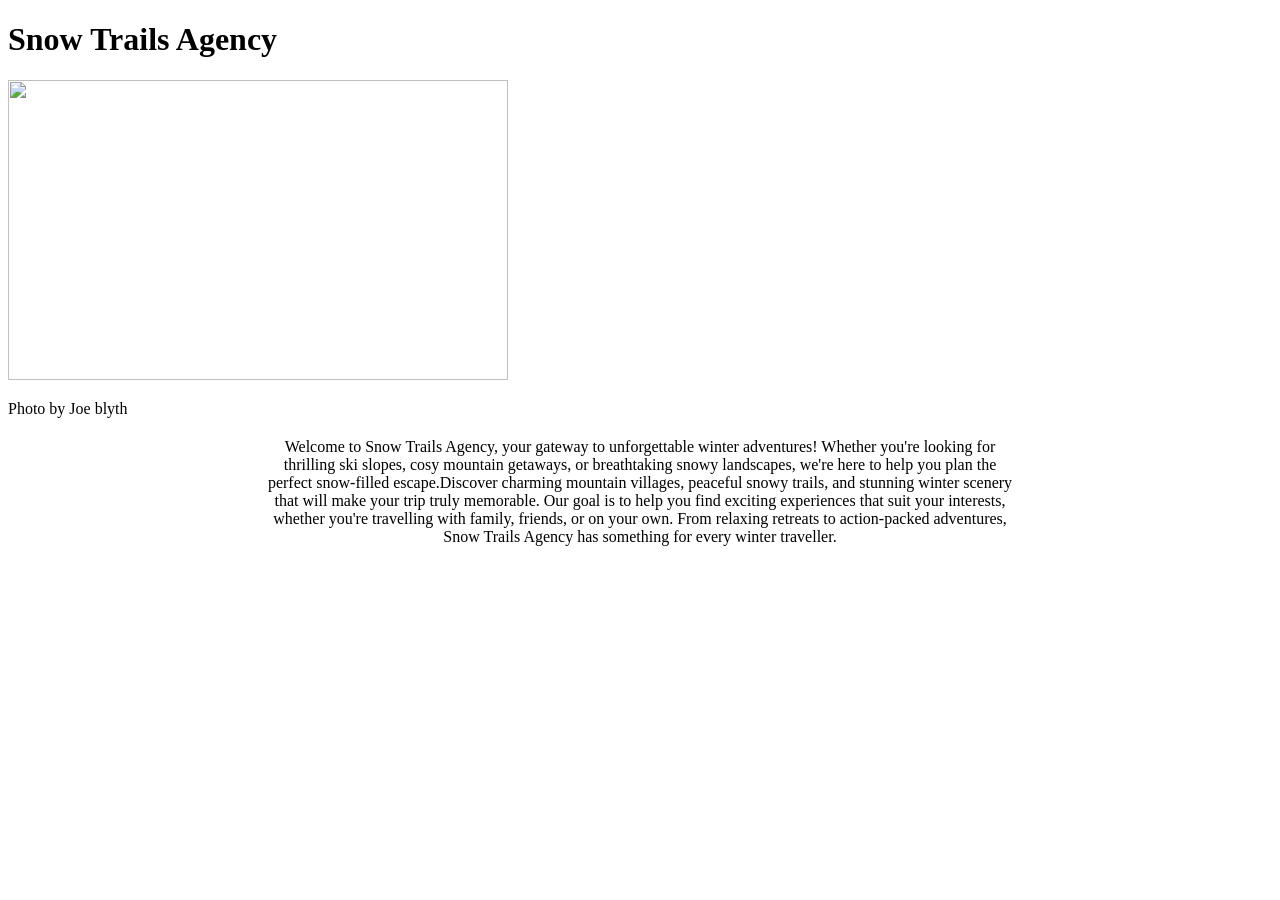
==== index.html @ fbcd09d5 "Add files via upload" ====
<!DOCTYPE html>
<html> 
    <head>
        <meta charset="UTF-8">
        <title> Snow Trails Agency 🏔️</title>
    </head>
    <body>
        <header>
            <h1> Snow Trails Agency</h1>
        </header>

        <article>
       <img src="https://hips.hearstapps.com/hmg-prod/images/snow-holidays-64667c0d183db.jpg?crop=1xw:0.9995285242809995xh;center,top"width="500" height="300">
      
        <p style="font-size: 2px;"> <p>Photo by Joe blyth </p>
    
       <section class="intro">
    <p style="text-align: center;">
        Welcome to Snow Trails Agency, your gateway to unforgettable winter
        adventures! Whether you're looking for thrilling ski slopes, cosy
        mountain getaways, or breathtaking snowy landscapes, we're here to
        help you plan the perfect snow-filled escape.Discover charming mountain villages, peaceful snowy trails, and stunning winter scenery that will make your trip truly memorable. Our goal is to help you find exciting experiences that suit your interests, whether you're travelling with family, friends, or on your own. From relaxing retreats to action-packed adventures, Snow Trails Agency has something for every winter traveller.
    </p>
</section>  
  </body>
  <style>
    .intro {
        width: 60%;
        margin: 20px auto;
    }
</style>
</html>
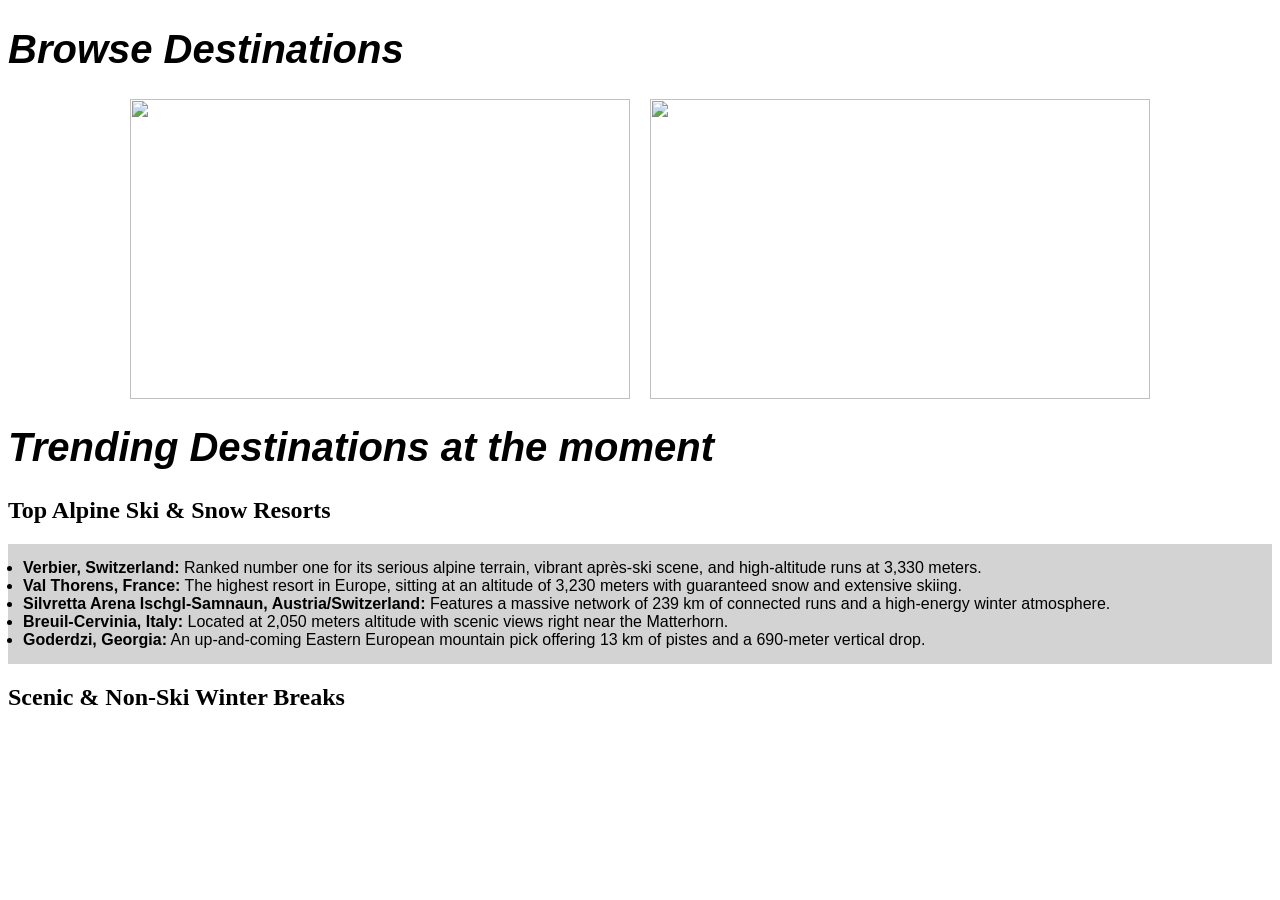
==== commit 2fc3e267: "Add files via upload" ====
--- a/index.html
+++ b/index.html
@@ -1,32 +1,45 @@
 <!DOCTYPE html>
-<html> 
+<html>
+ <link rel="stylesheet" href="style.css">
     <head>
         <meta charset="UTF-8">
-        <title> Snow Trails Agency 🏔️</title>
+        <title> Snow Trails Agency </title>
     </head>
     <body>
         <header>
-            <h1> Snow Trails Agency</h1>
+            <h1> Browse Destinations </h1>
+        </header>
+ 
+        <div class="images">
+    <img src="https://hips.hearstapps.com/hmg-prod/images/arctic-cathedral-reflected-in-a-frozen-fjord-at-royalty-free-image-1730213718.jpg?crop=0.99953xw:1xh;center,top"
+         width="500" height="300">
+
+    <img src="https://i.natgeofe.com/n/851de5e8-cd91-4140-a8e1-252f4fd7155a/M2GM1G.jpg"
+         width="500" height="300">
+</div>
+
+        <header>
+            <h1>Trending Destinations at the moment</h1>
+            <h2>Top Alpine Ski & Snow Resorts</h2>
         </header>
 
-        <article>
-       <img src="https://hips.hearstapps.com/hmg-prod/images/snow-holidays-64667c0d183db.jpg?crop=1xw:0.9995285242809995xh;center,top"width="500" height="300">
-      
-        <p style="font-size: 2px;"> <p>Photo by Joe blyth </p>
-    
-       <section class="intro">
-    <p style="text-align: center;">
-        Welcome to Snow Trails Agency, your gateway to unforgettable winter
-        adventures! Whether you're looking for thrilling ski slopes, cosy
-        mountain getaways, or breathtaking snowy landscapes, we're here to
-        help you plan the perfect snow-filled escape.Discover charming mountain villages, peaceful snowy trails, and stunning winter scenery that will make your trip truly memorable. Our goal is to help you find exciting experiences that suit your interests, whether you're travelling with family, friends, or on your own. From relaxing retreats to action-packed adventures, Snow Trails Agency has something for every winter traveller.
-    </p>
-</section>  
-  </body>
-  <style>
-    .intro {
-        width: 60%;
-        margin: 20px auto;
-    }
-</style>
-</html>+    <ul>
+        <li><strong>Verbier, Switzerland:</strong> Ranked number one for its serious alpine terrain, vibrant après-ski scene, 
+        and high-altitude runs at 3,330 meters.</li>
+       <li><strong>Val Thorens, France:</strong> The highest resort in Europe, 
+        sitting at an altitude of 3,230 meters with guaranteed snow and extensive skiing.</li>
+        <li><strong>Silvretta Arena Ischgl-Samnaun, Austria/Switzerland:</strong> 
+         Features a massive network of 239 km of connected runs and a high-energy winter atmosphere.</li>
+        <li><strong>Breuil-Cervinia, Italy:</strong> Located at 2,050 meters altitude with scenic views right near the Matterhorn.</li>
+        <li><strong>Goderdzi, Georgia:</strong> An up-and-coming Eastern European mountain pick offering 13 km of pistes and a 690-meter vertical drop.</li>
+
+    </ul>
+
+    <header>
+        <h2>Scenic & Non-Ski Winter Breaks</h2>
+    </header>
+
+
+   
+
+
--- a/style.css
+++ b/style.css
@@ -0,0 +1,24 @@
+.intro {
+    background-color: lightgrey;
+    padding: 15px;
+    font-family: 'Gill Sans', 'Gill Sans MT', Calibri, 'Trebuchet MS', sans-serif;
+}
+
+h1 {
+    font-family: 'Gill Sans', 'Gill Sans MT', Calibri, 'Trebuchet MS', sans-serif;
+    font-size: 40px;
+    font-weight: bold;
+    font-style: italic;
+}
+
+.images {
+    display: flex;
+    justify-content: center;
+    gap: 20px;
+}
+
+ul{
+    background-color: lightgrey;
+    padding: 15px;
+    font-family: 'Gill Sans', 'Gill Sans MT', Calibri, 'Trebuchet MS', sans-serif;
+}
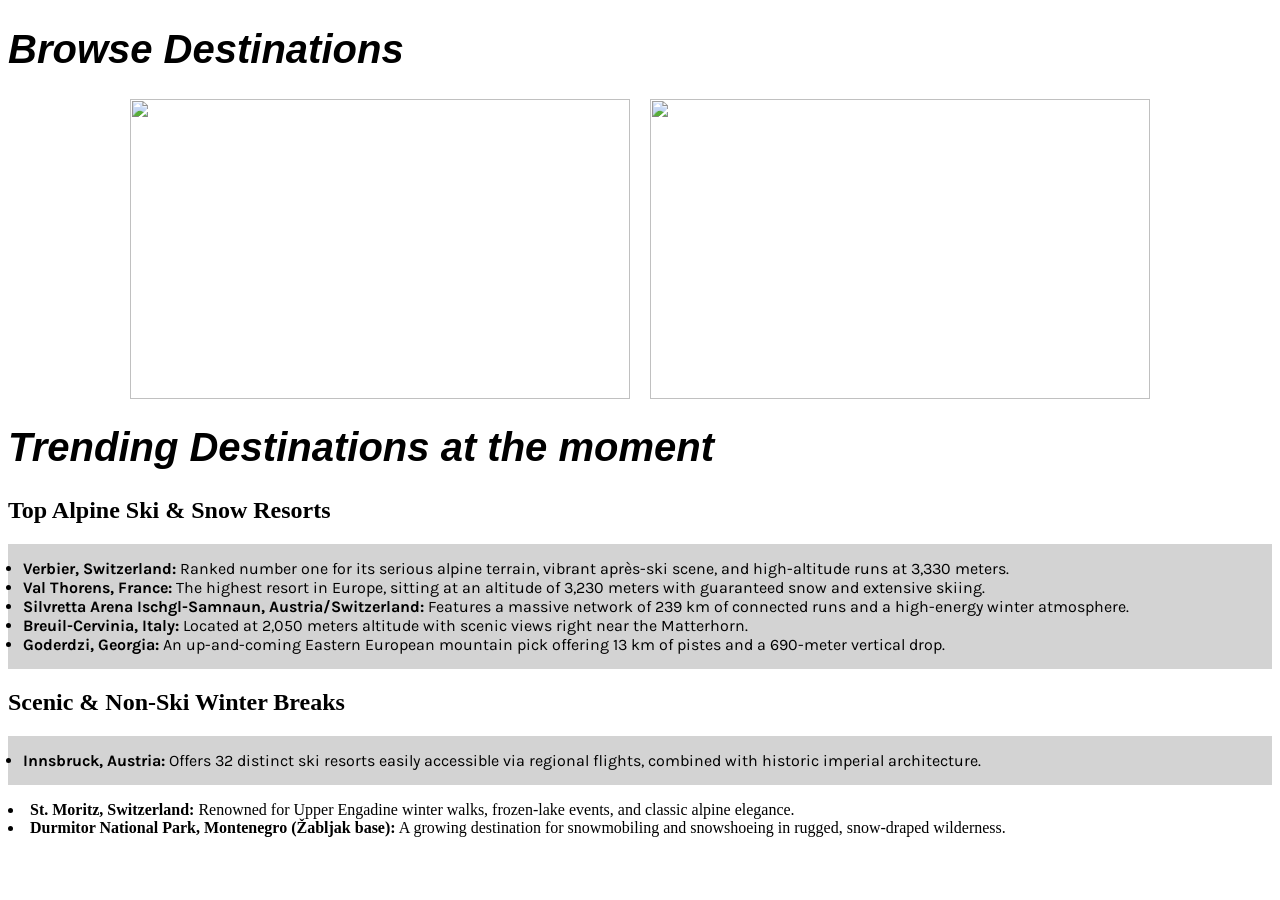
==== commit f418c408: "Add files via upload" ====
--- a/index.html
+++ b/index.html
@@ -1,6 +1,9 @@
 <!DOCTYPE html>
 <html>
  <link rel="stylesheet" href="style.css">
+ <link rel="preconnect" href="https://fonts.googleapis.com">
+    <link rel="preconnect" href="https://fonts.gstatic.com/" crossorigin>
+    <link href="https://fonts.googleapis.com/css2?family=Karla:ital,wght@0,200..800;1,200..800&display=swap" rel="stylesheet">
     <head>
         <meta charset="UTF-8">
         <title> Snow Trails Agency </title>
@@ -38,8 +41,14 @@
     <header>
         <h2>Scenic & Non-Ski Winter Breaks</h2>
     </header>
+    <ul>
+   
+      <li><strong>Innsbruck, Austria:</strong> Offers 32 distinct ski resorts easily accessible via regional flights, 
+      combined with historic imperial architecture.</ul>
+     <li><strong>St. Moritz, Switzerland:</strong> Renowned for Upper Engadine winter walks, 
+        frozen-lake events, and classic alpine elegance.</li>
+     <li><strong>Durmitor National Park, Montenegro (Žabljak base):</strong> A growing destination for snowmobiling and snowshoeing in rugged, 
+        snow-draped wilderness.</li>
 
+     </ul>
 
-   
-
-
--- a/style.css
+++ b/style.css
@@ -1,8 +1,9 @@
 .intro {
     background-color: lightgrey;
     padding: 15px;
-    font-family: 'Gill Sans', 'Gill Sans MT', Calibri, 'Trebuchet MS', sans-serif;
+   font-family: "Karla", sans-serif;
 }
+
 
 h1 {
     font-family: 'Gill Sans', 'Gill Sans MT', Calibri, 'Trebuchet MS', sans-serif;
@@ -20,5 +21,7 @@
 ul{
     background-color: lightgrey;
     padding: 15px;
-    font-family: 'Gill Sans', 'Gill Sans MT', Calibri, 'Trebuchet MS', sans-serif;
-}+    font-family: "Karla", sans-serif;
+}
+
+
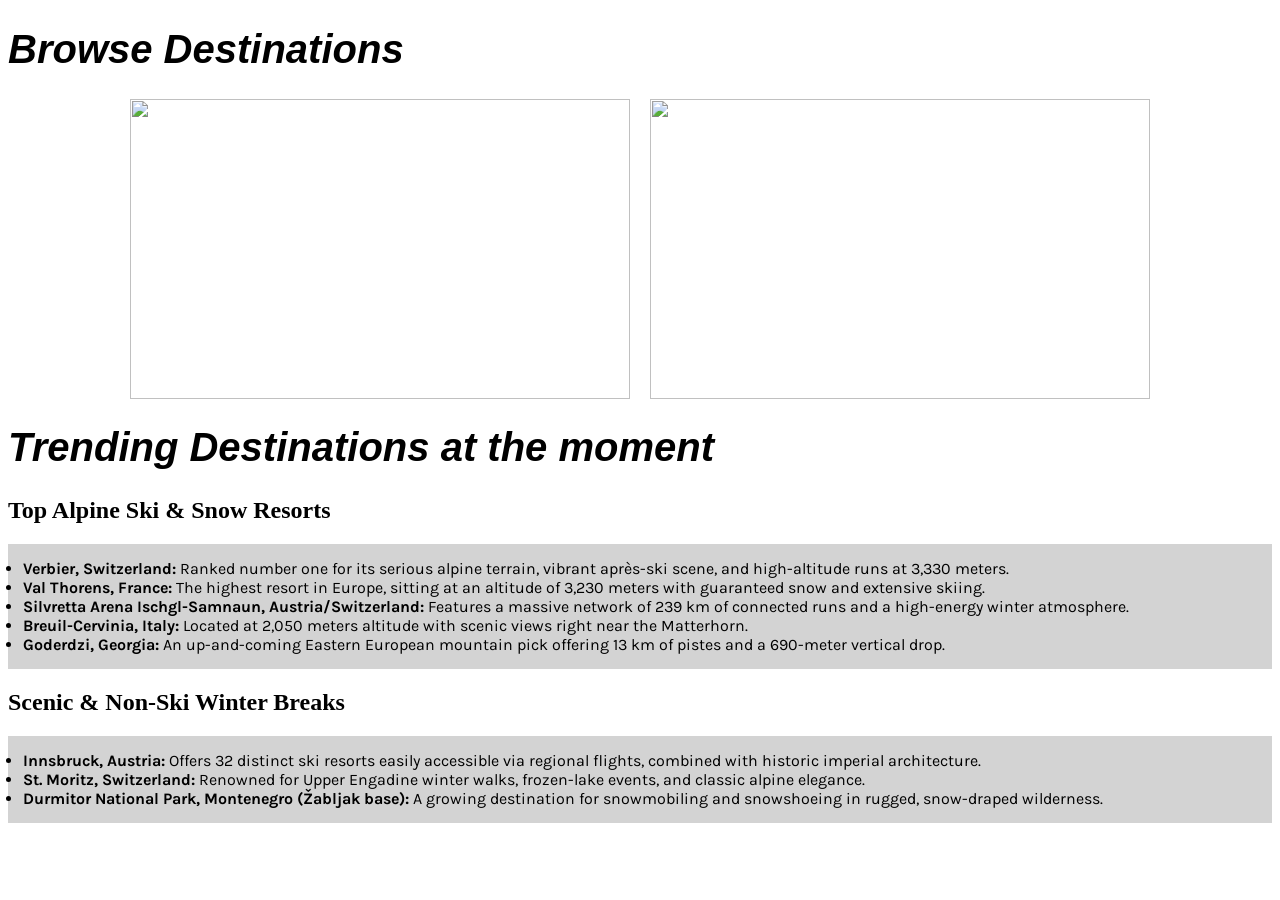
==== commit 5248009c: "Add files via upload" ====
--- a/index.html
+++ b/index.html
@@ -44,7 +44,7 @@
     <ul>
    
       <li><strong>Innsbruck, Austria:</strong> Offers 32 distinct ski resorts easily accessible via regional flights, 
-      combined with historic imperial architecture.</ul>
+      combined with historic imperial architecture.</li>
      <li><strong>St. Moritz, Switzerland:</strong> Renowned for Upper Engadine winter walks, 
         frozen-lake events, and classic alpine elegance.</li>
      <li><strong>Durmitor National Park, Montenegro (Žabljak base):</strong> A growing destination for snowmobiling and snowshoeing in rugged, 
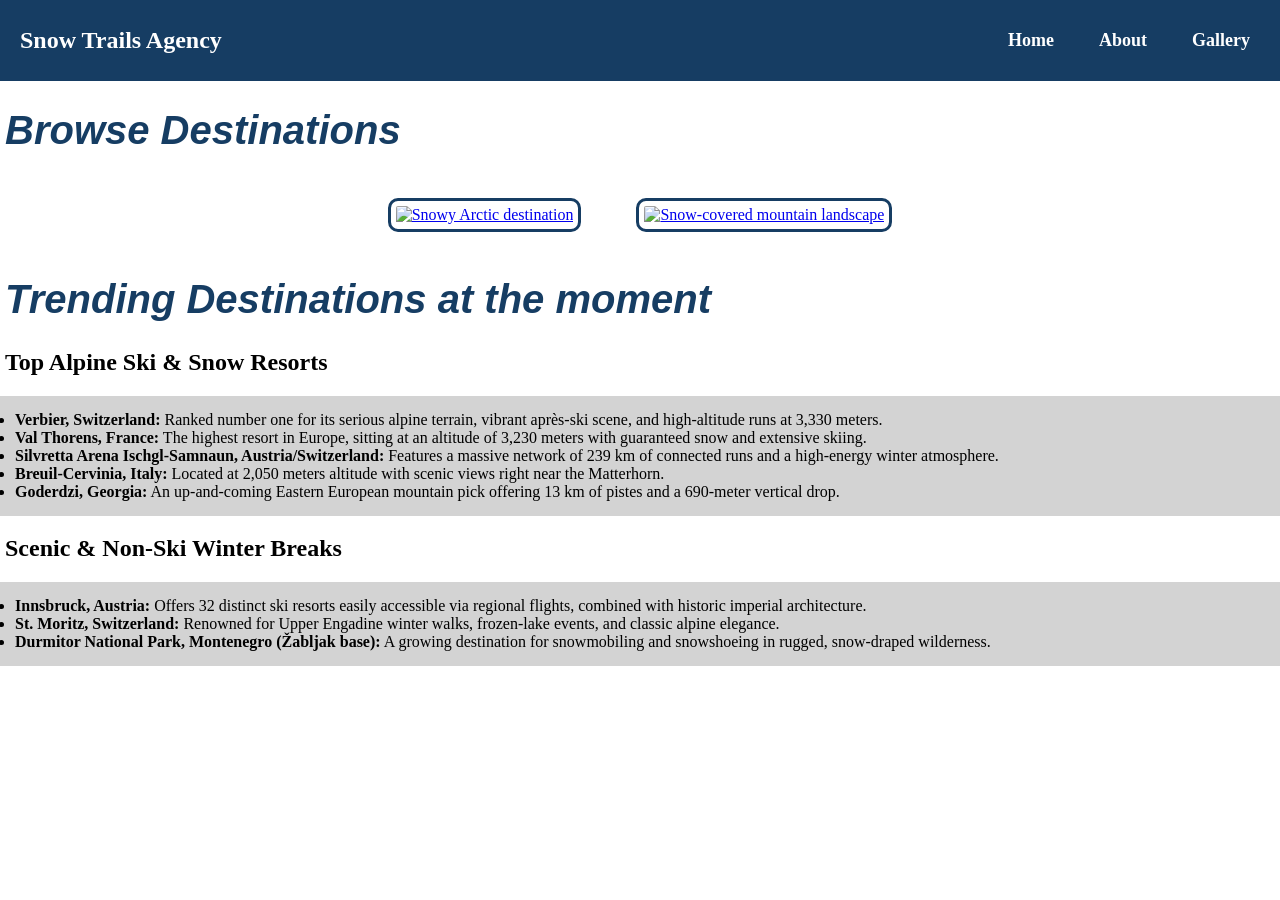
==== commit 96c29ff4: "Add files via upload" ====
--- a/index.html
+++ b/index.html
@@ -1,54 +1,96 @@
+
 <!DOCTYPE html>
-<html>
- <link rel="stylesheet" href="style.css">
- <link rel="preconnect" href="https://fonts.googleapis.com">
-    <link rel="preconnect" href="https://fonts.gstatic.com/" crossorigin>
-    <link href="https://fonts.googleapis.com/css2?family=Karla:ital,wght@0,200..800;1,200..800&display=swap" rel="stylesheet">
-    <head>
-        <meta charset="UTF-8">
-        <title> Snow Trails Agency </title>
-    </head>
-    <body>
-        <header>
-            <h1> Browse Destinations </h1>
-        </header>
- 
-        <div class="images">
-    <img src="https://hips.hearstapps.com/hmg-prod/images/arctic-cathedral-reflected-in-a-frozen-fjord-at-royalty-free-image-1730213718.jpg?crop=0.99953xw:1xh;center,top"
-         width="500" height="300">
+<html lang="en">
+<head>
+    <meta charset="UTF-8">
+    <meta name="viewport" content="width=device-width, initial-scale=1.0">
+    <title>Snow Trails Agency</title>
 
-    <img src="https://i.natgeofe.com/n/851de5e8-cd91-4140-a8e1-252f4fd7155a/M2GM1G.jpg"
-         width="500" height="300">
-</div>
+    <link rel="stylesheet" href="style.css">
 
-        <header>
-            <h1>Trending Destinations at the moment</h1>
-            <h2>Top Alpine Ski & Snow Resorts</h2>
-        </header>
+    <link rel="preconnect" href="https://fonts.googleapis.com">
+    <link rel="preconnect" href="https://fonts.gstatic.com" crossorigin>
+    <link href="https://fonts.googleapis.com/css2?family=Karla:ital,wght@0,200..800;1,200..800&display=swap"
+          rel="stylesheet">
+</head>
+
+<body>
+
+    
+    <nav class="navbar">
+        <a href="index.html" class="logo">Snow Trails Agency</a>
+
+        <div class="nav-links">
+            <a href="index.html">Home</a>
+            <a href="about.html">About</a>
+            <a href="gallery.html">Gallery</a>
+        </div>
+    </nav>
+
+    <header>
+        <h1>Browse Destinations</h1>
+    </header>
+
+    <div class="images">
+
+        <a
+            href="https://hips.hearstapps.com/hmg-prod/images/arctic-cathedral-reflected-in-a-frozen-fjord-at-royalty-free-image-1730213718.jpg?crop=0.99953xw:1xh;center,top"
+            target="_blank"
+            rel="noopener noreferrer"
+            aria-label="Open larger image of snowy Arctic destination">
+
+            <img
+                src="https://hips.hearstapps.com/hmg-prod/images/arctic-cathedral-reflected-in-a-frozen-fjord-at-royalty-free-image-1730213718.jpg?crop=0.99953xw:1xh;center,top"
+                width="500"
+                height="300"
+                alt="Snowy Arctic destination">
+        </a>
+
+        <a
+            href="https://i.natgeofe.com/n/851de5e8-cd91-4140-a8e1-252f4fd7155a/M2GM1G.jpg"
+            target="_blank"
+            rel="noopener noreferrer"
+            aria-label="Open larger image of snowy mountain landscape">
+
+            <img
+                src="https://i.natgeofe.com/n/851de5e8-cd91-4140-a8e1-252f4fd7155a/M2GM1G.jpg"
+                width="500"
+                height="300"
+                alt="Snow-covered mountain landscape">
+        </a>
+
+    </div>
+
+    <header>
+        <h1>Trending Destinations at the moment</h1>
+        <h2>Top Alpine Ski &amp; Snow Resorts</h2>
+    </header>
 
     <ul>
-        <li><strong>Verbier, Switzerland:</strong> Ranked number one for its serious alpine terrain, vibrant après-ski scene, 
-        and high-altitude runs at 3,330 meters.</li>
-       <li><strong>Val Thorens, France:</strong> The highest resort in Europe, 
-        sitting at an altitude of 3,230 meters with guaranteed snow and extensive skiing.</li>
-        <li><strong>Silvretta Arena Ischgl-Samnaun, Austria/Switzerland:</strong> 
-         Features a massive network of 239 km of connected runs and a high-energy winter atmosphere.</li>
+        <li><strong>Verbier, Switzerland:</strong> Ranked number one for its serious alpine terrain, vibrant après-ski scene, and high-altitude runs at 3,330 meters.</li>
+
+        <li><strong>Val Thorens, France:</strong> The highest resort in Europe, sitting at an altitude of 3,230 meters with guaranteed snow and extensive skiing.</li>
+
+        <li><strong>Silvretta Arena Ischgl-Samnaun, Austria/Switzerland:</strong> Features a massive network of 239 km of connected runs and a high-energy winter atmosphere.</li>
+
         <li><strong>Breuil-Cervinia, Italy:</strong> Located at 2,050 meters altitude with scenic views right near the Matterhorn.</li>
+
         <li><strong>Goderdzi, Georgia:</strong> An up-and-coming Eastern European mountain pick offering 13 km of pistes and a 690-meter vertical drop.</li>
-
     </ul>
 
     <header>
-        <h2>Scenic & Non-Ski Winter Breaks</h2>
+        <h2>Scenic &amp; Non-Ski Winter Breaks</h2>
     </header>
+
     <ul>
-   
-      <li><strong>Innsbruck, Austria:</strong> Offers 32 distinct ski resorts easily accessible via regional flights, 
-      combined with historic imperial architecture.</li>
-     <li><strong>St. Moritz, Switzerland:</strong> Renowned for Upper Engadine winter walks, 
-        frozen-lake events, and classic alpine elegance.</li>
-     <li><strong>Durmitor National Park, Montenegro (Žabljak base):</strong> A growing destination for snowmobiling and snowshoeing in rugged, 
-        snow-draped wilderness.</li>
+        <li><strong>Innsbruck, Austria:</strong> Offers 32 distinct ski resorts easily accessible via regional flights, combined with historic imperial architecture.</li>
 
-     </ul>
+        <li><strong>St. Moritz, Switzerland:</strong> Renowned for Upper Engadine winter walks, frozen-lake events, and classic alpine elegance.</li>
 
+        <li><strong>Durmitor National Park, Montenegro (Žabljak base):</strong> A growing destination for snowmobiling and snowshoeing in rugged, snow-draped wilderness.</li>
+    </ul>
+    
+</body>
+</html>
+
+
--- a/style.css
+++ b/style.css
@@ -1,7 +1,7 @@
 .intro {
     background-color: lightgrey;
     padding: 15px;
-   font-family: "Karla", sans-serif;
+   font-family: "https://fonts.googleapis.com/css2?family=Karla:ital,wght@0,200..800;1,200..800&display=swap" rel="stylesheet";
 }
 
 
@@ -21,7 +21,149 @@
 ul{
     background-color: lightgrey;
     padding: 15px;
-    font-family: "Karla", sans-serif;
+    font-family: "https://fonts.googleapis.com/css2?family=Karla:ital,wght@0,200..800;1,200..800&display=swap" rel="stylesheet";
 }
 
 
+body {
+    margin: 0;
+    font-family: "https://fonts.googleapis.com/css2?family=Karla:ital,wght@0,200..800;1,200..800&display=swap" rel="stylesheet";
+}
+
+.navbar {
+    display: flex;
+    justify-content: space-between;
+    align-items: center;
+    background-color: #163d63;
+    padding: 18px 30px;
+}
+
+.logo {
+    color: white;
+    font-size: 24px;
+    font-weight: bold;
+    text-decoration: none;
+}
+
+.nav-links {
+    display: flex;
+    gap: 25px;
+}
+
+.nav-links a {
+    color: white;
+    font-size: 18px;
+    text-decoration: none;
+    font-weight: 600;
+}
+
+.nav-links a:hover {
+    color: #adddf5;
+    text-decoration: underline;
+}
+
+.images {
+    display: flex;
+    justify-content: center;
+    gap: 25px;
+    margin: 30px auto;
+    flex-wrap: wrap;
+}
+
+.images img {
+    max-width: 100%;
+    height: 300px;
+    object-fit: cover;
+}
+
+
+header {
+    padding: 0 5px;
+}
+
+@media (max-width: 600px) {
+    .navbar {
+        flex-direction: column;
+        gap: 15px;
+    }
+
+    .nav-links {
+        gap: 20px;
+    }
+}
+
+
+.images img {
+    transition: transform 0.3s ease, box-shadow 0.3s ease;
+    cursor: pointer;
+}
+
+.images img:hover {
+    transform: scale(1.05);
+    box-shadow: 0 8px 20px rgba(0, 0, 0, 0.3);
+}
+ 
+
+.navbar {
+    background-color: #163d63;
+    padding: 20px;
+}
+
+.nav-links a {
+    color: white;
+    text-decoration: none;
+    margin: 10px;
+}
+.nav-links a:hover {
+    color: #87ceeb;
+    text-decoration: underline;
+}
+
+.images img {
+    border-radius: 10px;
+}
+
+h1 {
+    color: #163d63;
+}
+
+
+.images img {
+    width: 500px;
+    height: 300px;
+
+    padding: 5px;
+    margin: 15px;
+
+    border: 3px solid #163d63;
+    border-radius: 10px;
+
+    box-sizing: border-box;
+    object-fit: cover;
+}
+
+.gallery-page {
+    background-image:
+        linear-gradient(
+            rgba(255, 255, 255, 0.78),
+            rgba(255, 255, 255, 0.78)
+        ),
+        url("https://wallpaper.forfun.com/fetch/8f/8f2d23328e5d3e821387aac6f6a2e583.jpeg");
+
+    background-size: cover;
+    background-repeat: no-repeat;
+    background-position: center;
+    background-attachment: fixed;
+    background-color: #eaf2f8;
+}
+
+.gallery {
+    background-color: rgba(255, 255, 255, 0.75);
+    border-radius: 12px;
+}
+
+.gallery-heading {
+    color: #163d63;
+    text-shadow: 0 1px 2px white;
+}
+
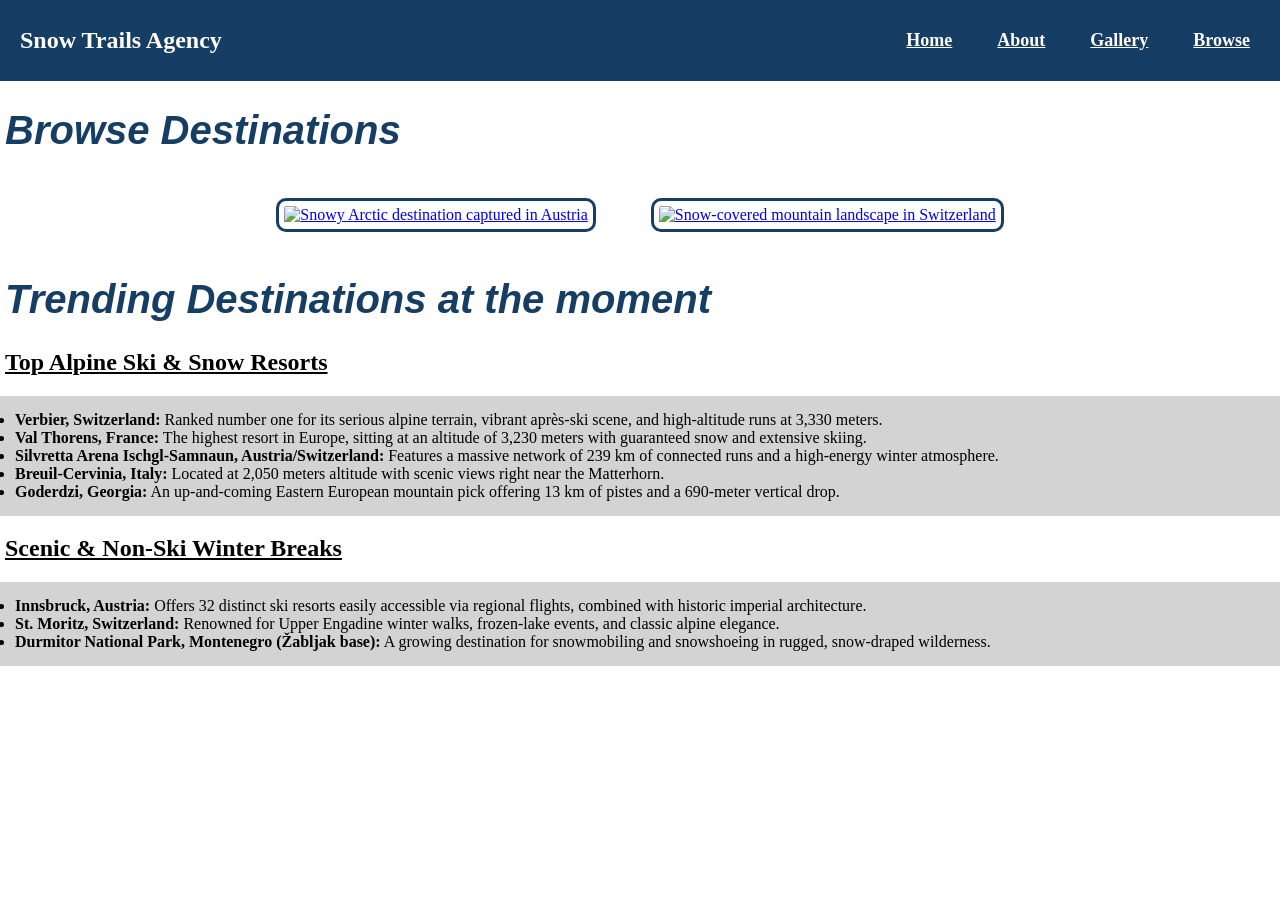
==== commit dfcc722c: "Add files via upload" ====
--- a/index.html
+++ b/index.html
@@ -20,10 +20,12 @@
     <nav class="navbar">
         <a href="index.html" class="logo">Snow Trails Agency</a>
 
+<!-- underline the navigation links for better visibility  5/11/26 -->
         <div class="nav-links">
-            <a href="index.html">Home</a>
-            <a href="about.html">About</a>
-            <a href="gallery.html">Gallery</a>
+            <a href="index.html"><u>Home</u></a>
+            <a href="about.html"><u>About</u></a>
+            <a href="gallery.html"><u>Gallery</u></a>
+            <a href="browse.html"><u>Browse</u></a>
         </div>
     </nav>
 
@@ -43,9 +45,9 @@
                 src="https://hips.hearstapps.com/hmg-prod/images/arctic-cathedral-reflected-in-a-frozen-fjord-at-royalty-free-image-1730213718.jpg?crop=0.99953xw:1xh;center,top"
                 width="500"
                 height="300"
-                alt="Snowy Arctic destination">
+                alt="Snowy Arctic destination captured in Austria">
         </a>
-
+<!-- alt tag is used for accessibility users  5/11/26 -->
         <a
             href="https://i.natgeofe.com/n/851de5e8-cd91-4140-a8e1-252f4fd7155a/M2GM1G.jpg"
             target="_blank"
@@ -56,14 +58,16 @@
                 src="https://i.natgeofe.com/n/851de5e8-cd91-4140-a8e1-252f4fd7155a/M2GM1G.jpg"
                 width="500"
                 height="300"
-                alt="Snow-covered mountain landscape">
+                alt="Snow-covered mountain landscape in Switzerland">
         </a>
+<!-- alt tag is used again for accessibility users  5/11/26 -->
+    </div>
 
-    </div>
+<!-- underline the title for better visibility  5/11/26 -->
 
     <header>
         <h1>Trending Destinations at the moment</h1>
-        <h2>Top Alpine Ski &amp; Snow Resorts</h2>
+        <h2><u>Top Alpine Ski &amp; Snow Resorts</u></h2>
     </header>
 
     <ul>
@@ -78,10 +82,11 @@
         <li><strong>Goderdzi, Georgia:</strong> An up-and-coming Eastern European mountain pick offering 13 km of pistes and a 690-meter vertical drop.</li>
     </ul>
 
+<!-- underline the title for better visibility  5/11/26 -->
     <header>
-        <h2>Scenic &amp; Non-Ski Winter Breaks</h2>
+        <h2><u>Scenic &amp; Non-Ski Winter Breaks</u></h2>
     </header>
-
+<!-- The names of popular winter destinations are bolded for visability  5/11/26 -->
     <ul>
         <li><strong>Innsbruck, Austria:</strong> Offers 32 distinct ski resorts easily accessible via regional flights, combined with historic imperial architecture.</li>
 
--- a/style.css
+++ b/style.css
@@ -97,13 +97,7 @@
     transition: transform 0.3s ease, box-shadow 0.3s ease;
     cursor: pointer;
 }
-
-.images img:hover {
-    transform: scale(1.05);
-    box-shadow: 0 8px 20px rgba(0, 0, 0, 0.3);
-}
  
-
 .navbar {
     background-color: #163d63;
     padding: 20px;
